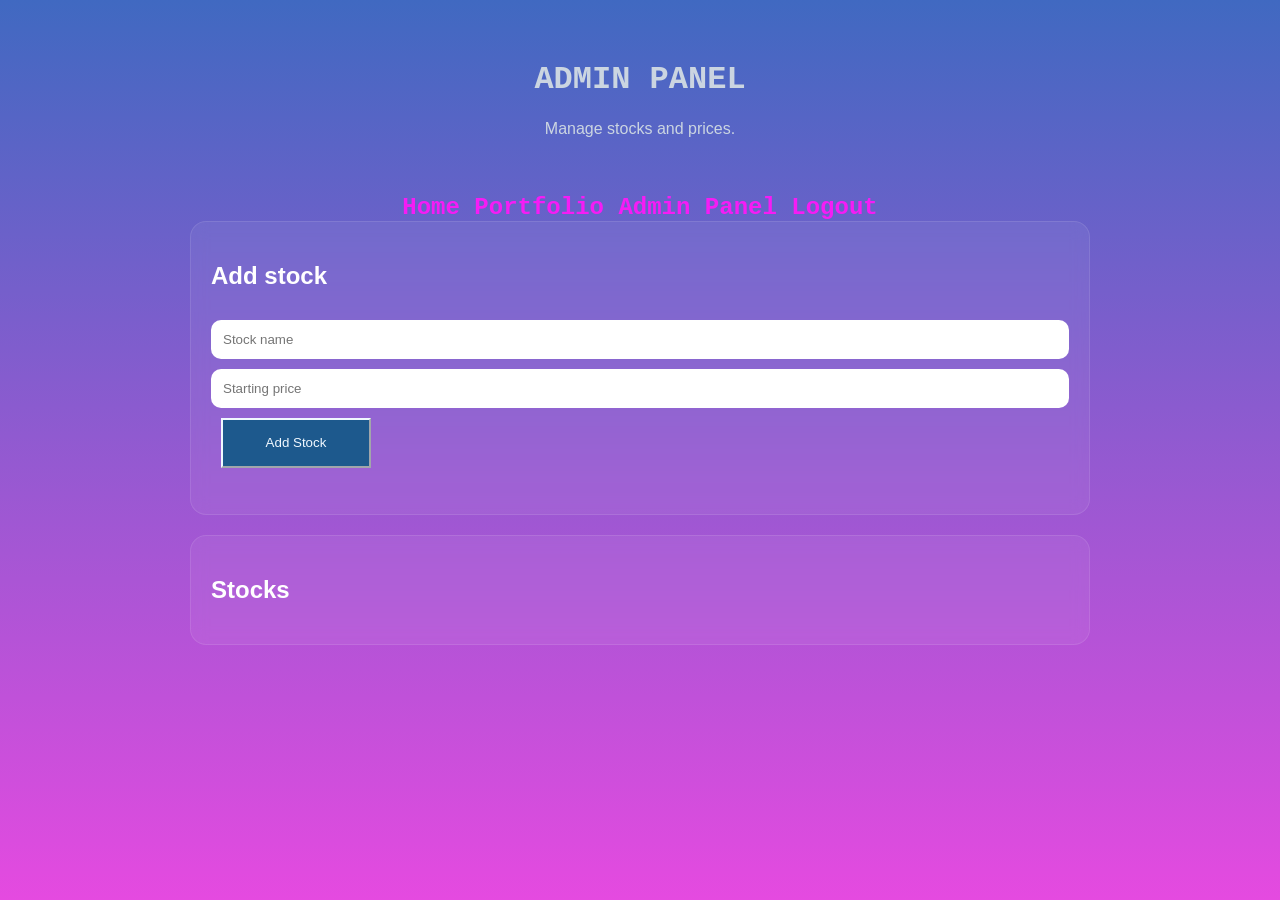
==== templates/admin.html @ 289c6021 "Add stock sparklines, portfolio trading, and admin APIs for PostgreSQL. Co-authored-by: Cursor <curs" ====
<!DOCTYPE html>
<html>
<head>
    <title>Admin — Macho Stock Market</title>

    <link rel="stylesheet" href="/static/css/style.css">
    <link rel="stylesheet" href="/static/css/navigation.css">
    <link rel="stylesheet" href="/static/css/buttons.css">
</head>
<body>

    <div class="hero">
        <h1 id="logo">ADMIN PANEL</h1>
        <p class="subtitle">Manage stocks and prices.</p>
    </div>

    <nav>
        <a class="nav" href="/">Home</a>
        <a class="nav" href="/portfolio">Portfolio</a>
        <a class="nav" href="/admin">Admin Panel</a>
        <a class="nav" href="/logout">Logout</a>
    </nav>

    <div class="container">
        <div class="card">
            <h2>Add stock</h2>
            <input type="text" id="new-name" placeholder="Stock name" maxlength="64">
            <input type="number" id="new-value" min="0" placeholder="Starting price">
            <button class="button" id="add-btn" type="button">Add Stock</button>
            <p id="admin-msg"></p>
        </div>

        <div class="card">
            <h2>Stocks</h2>
            <div id="admin-stock-list"></div>
        </div>
    </div>

    <script src="/static/js/admin.js"></script>

</body>
</html>
---- static/css/style.css ----
body {
    background: linear-gradient(180deg, #4069c1, #e54ae0);
    color: white;
    font-family: Arial, sans-serif;
    margin: 0;
    min-height: 100vh;
}

.hero {
    text-align: center;
    padding: 40px;
}

.subtitle {
    color: #cbd5e1;
}

.container {
    width: 90%;
    max-width: 900px;
    margin: auto;
    display: flex;
    flex-direction: column;
    gap: 20px;
    padding-bottom: 40px;
}

.card {
    background: rgba(255,255,255,0.06);
    border: 1px solid rgba(255,255,255,0.1);
    border-radius: 16px;
    padding: 20px;
    backdrop-filter: blur(8px);
}

.user {
    display: flex;
    justify-content: space-between;
    padding: 12px;
    margin-top: 10px;
    border-radius: 10px;
    background: rgba(255,255,255,0.05);
}

.balance {
    color: #4ade80;
    font-weight: bold;
}

input {
    width: 100%;
    padding: 12px;
    margin-top: 10px;
    border-radius: 10px;
    border: none;
    box-sizing: border-box;
}
---- static/css/navigation.css ----
@font-face {
    font-family: 'jetbrains_mono';
    src: url('/static/fonts/jetbrains-mono-webfont.eot');
    src: url('/static/fonts/jetbrains-mono-webfont.eot?#iefix') format('embedded-opentype'),
        url('/static/fonts/jetbrains-mono-webfont.woff') format('woff'),
        url('/static/fonts/jetbrains-mono-webfont.ttf') format('truetype'),
        url('/static/fonts/jetbrains-mono-webfont.svg#jetbrains_monoregular') format('svg');
    font-weight: normal;
    font-style: normal;

}


#logo {
    text-align: center;
    color: #cbd5e1;
    font-family: jetbrains-mono, 'Courier New', monospace;
}

nav {
    text-align: center;
}

.nav {
    margin: 5px;
    font-size: x-large;
    font-family: jetbrains-mono, 'Courier New', monospace;
    font-weight: 550;
}

.nav:visited {
    color: rgb(245, 28, 245);
    text-decoration: none;
}

.nav:link {
    color: rgb(245, 28, 245);
    text-decoration: none;
}

.nav:hover {
    color: darkturquoise;
    text-decoration: underline;
}

.nav:active {
    color: darkorange;
    text-decoration: underline;
}
---- static/css/buttons.css ----
.button {
    width: 150px; 
    height: 50px;
    background: rgb(29, 89, 141);
    margin: 10px;
    color: aliceblue;
    border-width: 2px;
    border-color: aliceblue;
    
}

.button:hover {
    width: 150px; 
    height: 50px;
    background: rgb(103, 169, 228);
    margin: 10px;
    color: aliceblue;
    border-width: 2px;
    border-color: rgb(208, 231, 252);
}

.button:visited {
    width: 150px; 
    height: 50px;
    background: rgb(27, 69, 105);
    margin: 10px;
    color: aliceblue;
    border-width: 2px;
    border-color: rgb(208, 231, 252);
}

.button:active {
    width: 150px; 
    height: 50px;
    background: rgb(103, 169, 228);
    margin: 10px;
    color: aliceblue;
    border-width: 2px;
    border-color: rgb(208, 231, 252);
}
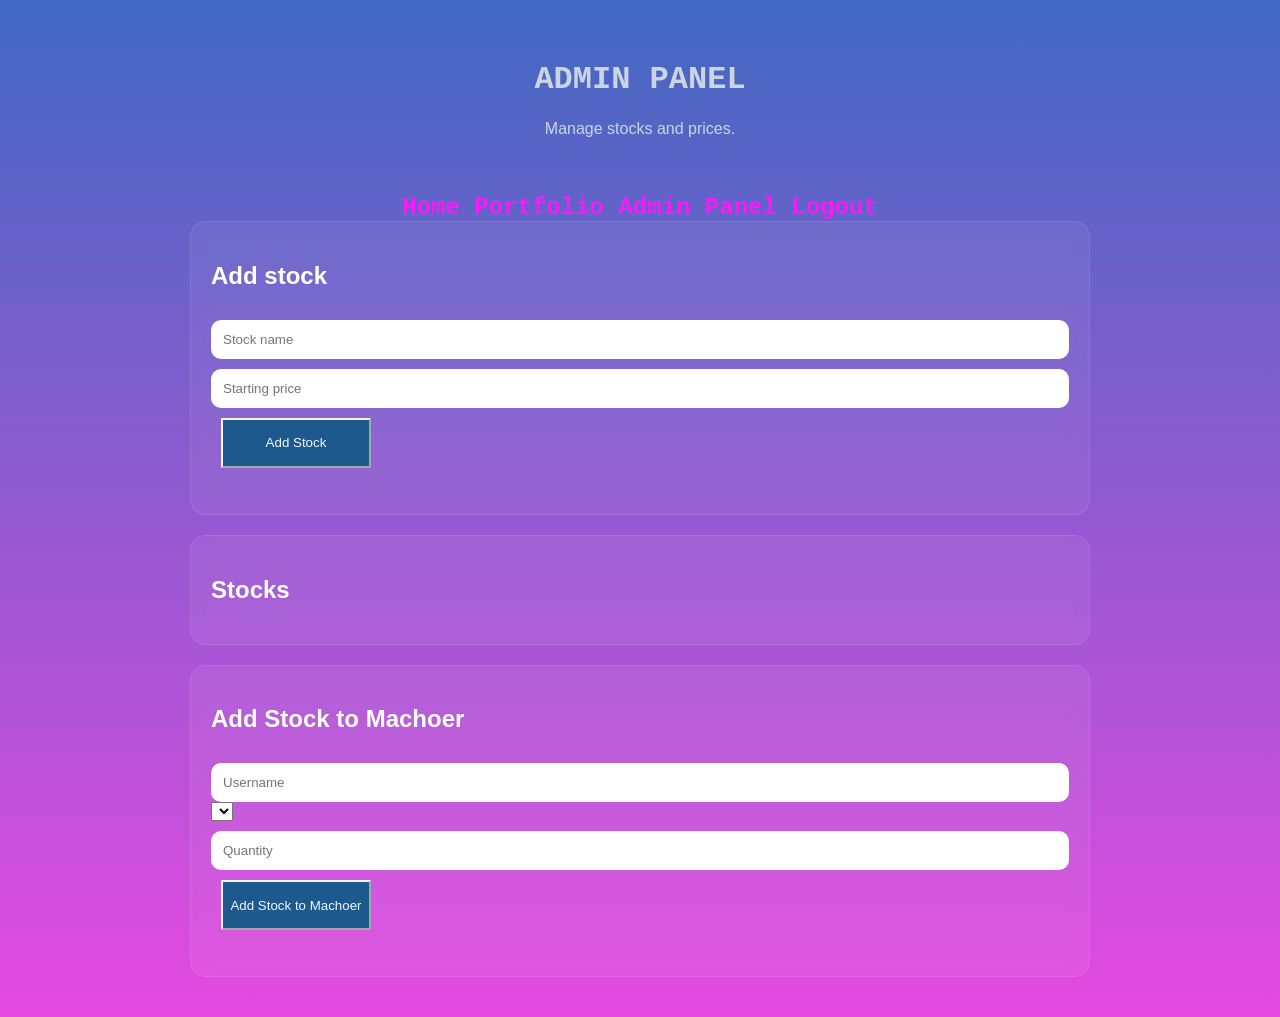
==== commit 246f5a7d: "ahsdiuafs" ====
--- a/templates/admin.html
+++ b/templates/admin.html
@@ -34,6 +34,15 @@
             <h2>Stocks</h2>
             <div id="admin-stock-list"></div>
         </div>
+
+        <div class="card">
+            <h2>Add Stock to Machoer</h2>
+            <input type="text" id="stock-username" placeholder="Username" maxlength="64">
+            <select id="add-stock-list"></select>
+            <input type="number" id="stock-value" min="0" placeholder="Quantity">
+            <button class="button" id="add-stock-btn" type="button">Add Stock to Machoer</button>
+            <p id="admin-msg"></p>
+        </div>
     </div>
 
     <script src="/static/js/admin.js"></script>
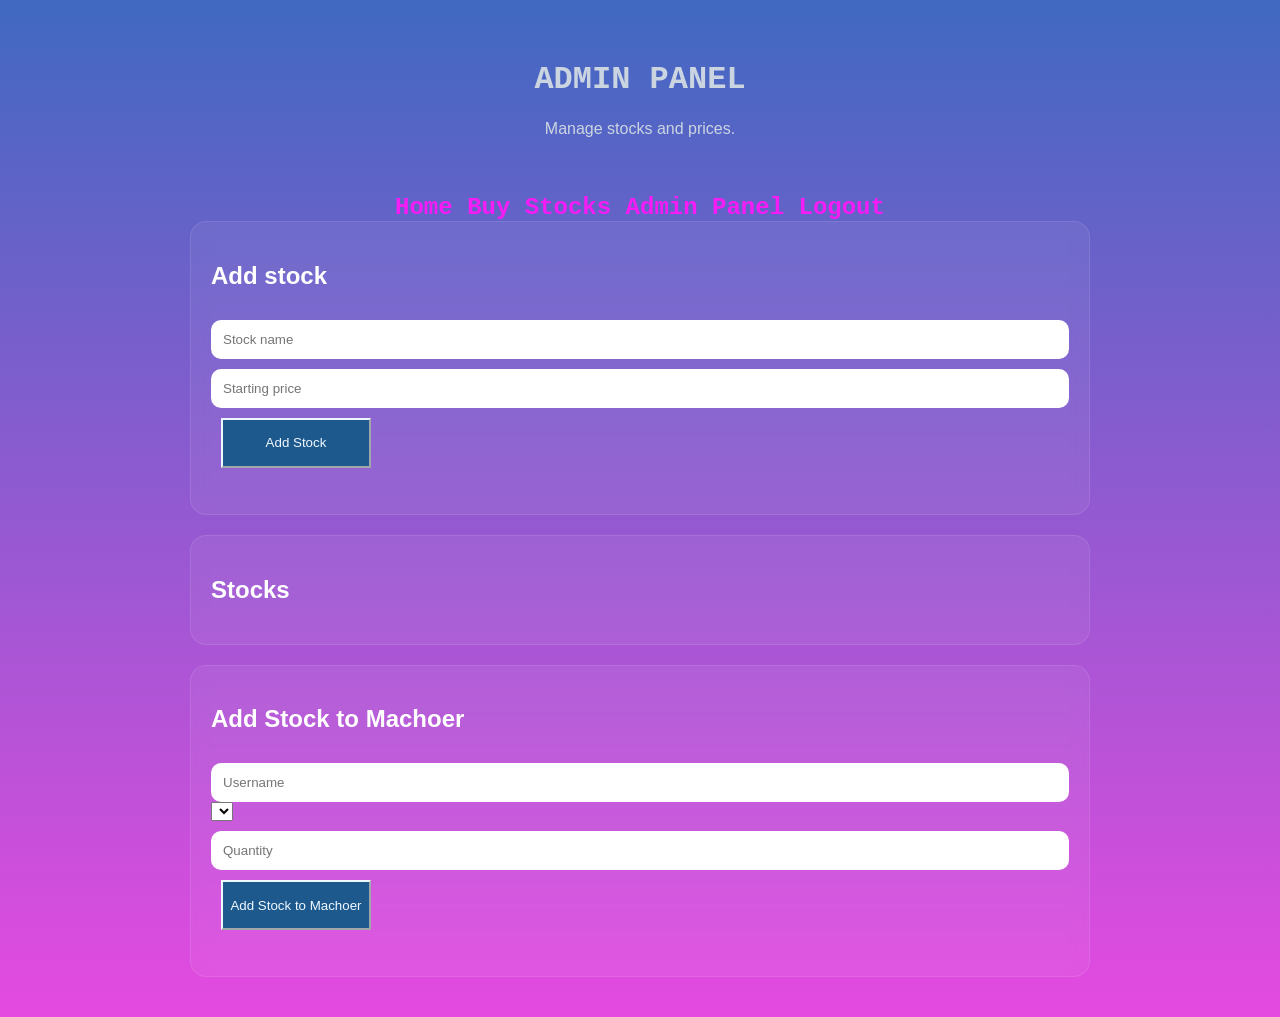
==== commit 87598689: "AAAAAA" ====
--- a/templates/admin.html
+++ b/templates/admin.html
@@ -16,7 +16,7 @@
 
     <nav>
         <a class="nav" href="/">Home</a>
-        <a class="nav" href="/portfolio">Portfolio</a>
+        <a class="nav" href="/portfolio">Buy Stocks</a>
         <a class="nav" href="/admin">Admin Panel</a>
         <a class="nav" href="/logout">Logout</a>
     </nav>
